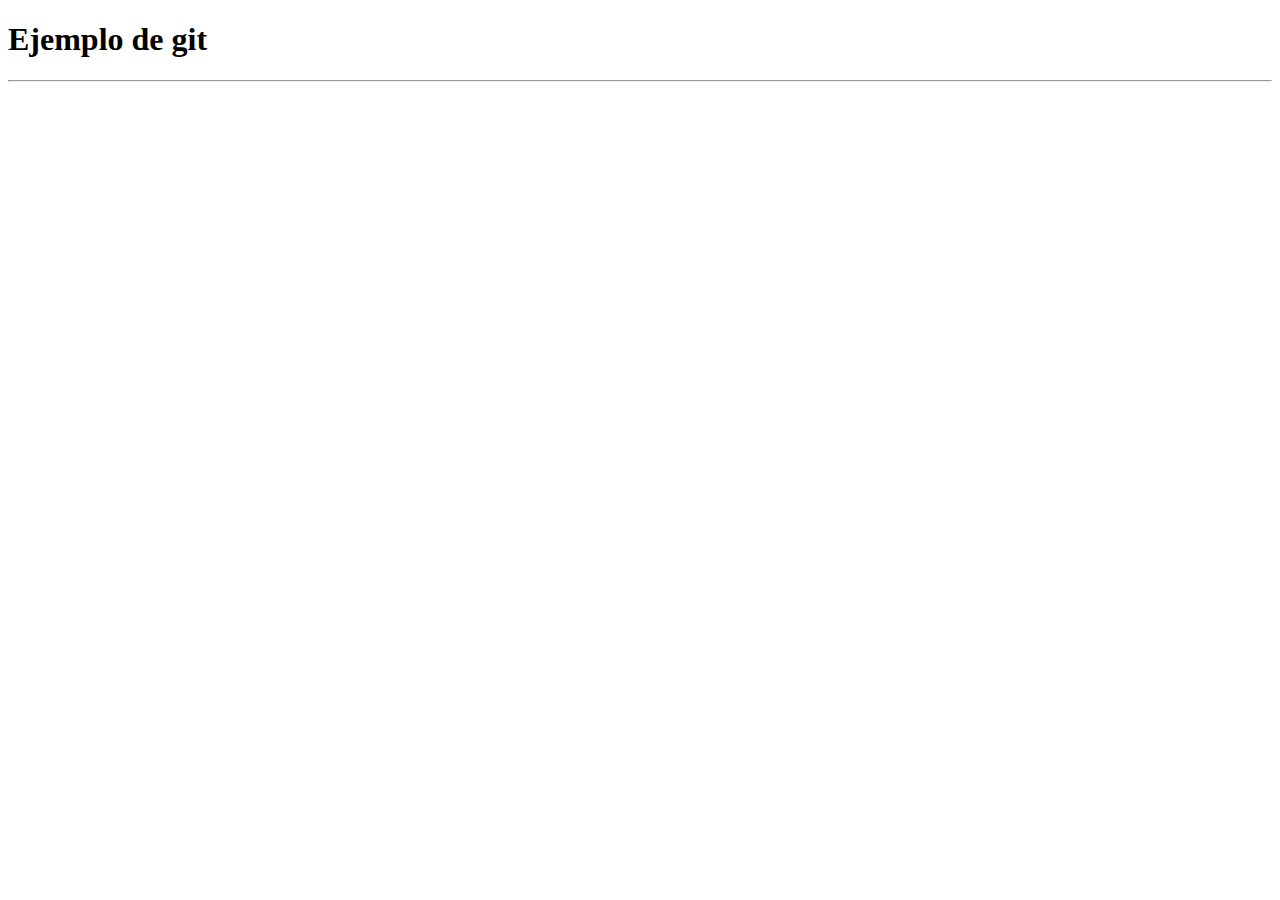
==== otroejemplo/index.html @ 953b7a2b "Agregando archivo nuevo" ====
<!DOCTYPE html>
<html lang="en">
<head>
    <meta charset="UTF-8">
    <title>Ejemplo de git</title>
</head>
<body>
    <heade id="encabezado">
        <h1>Ejemplo de git</h1>
        <hr>
    </heade>
</body>
</html>
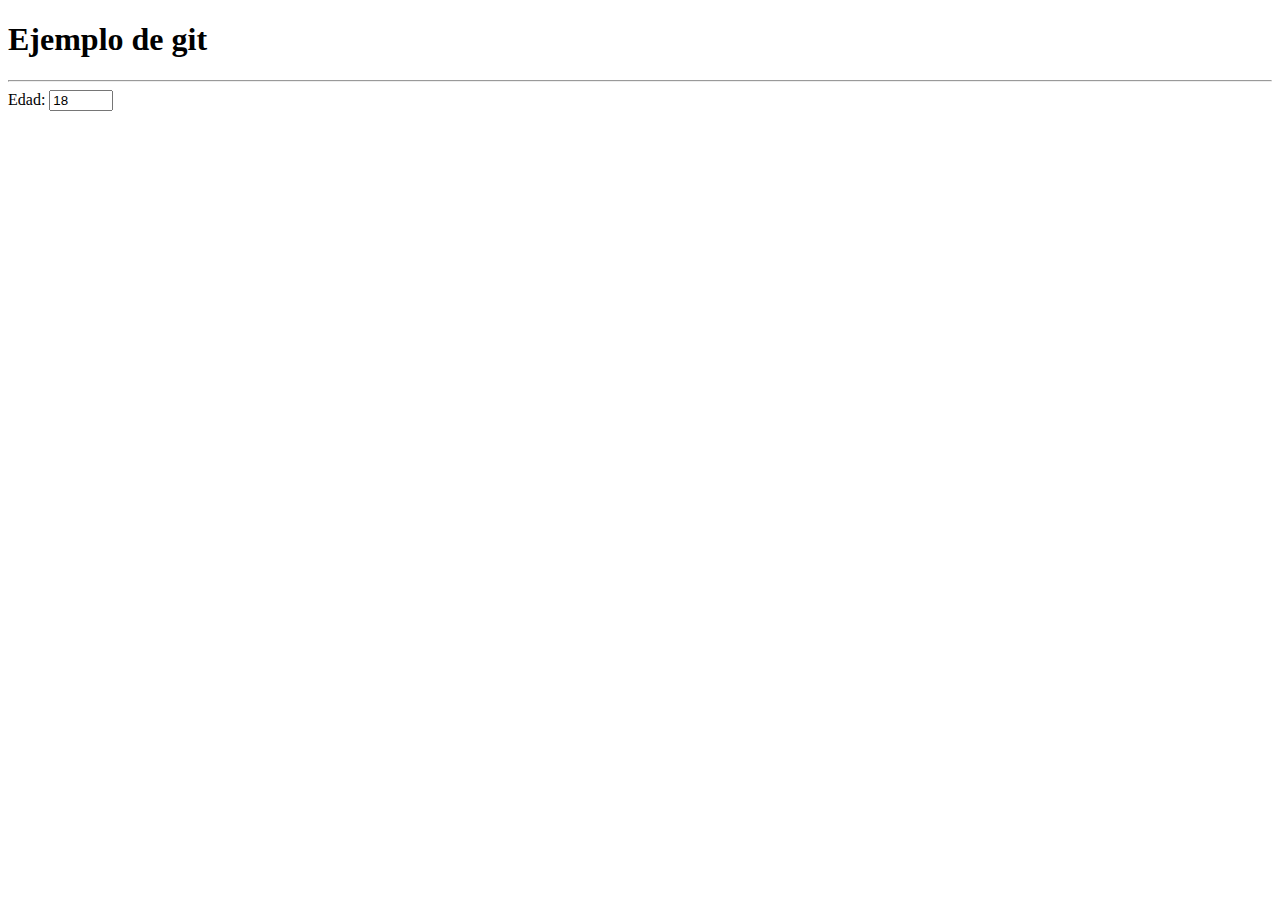
==== commit b140c554: "Otro commit mas" ====
--- a/otroejemplo/index.html
+++ b/otroejemplo/index.html
@@ -5,9 +5,12 @@
     <title>Ejemplo de git</title>
 </head>
 <body>
-    <heade id="encabezado">
+    <header id="encabezado">
         <h1>Ejemplo de git</h1>
         <hr>
-    </heade>
+    </header>
+    <form action="">Edad:
+        <input type="number" name="edad" value="18" step="2" max="100" min="0">
+    </form>
 </body>
 </html>
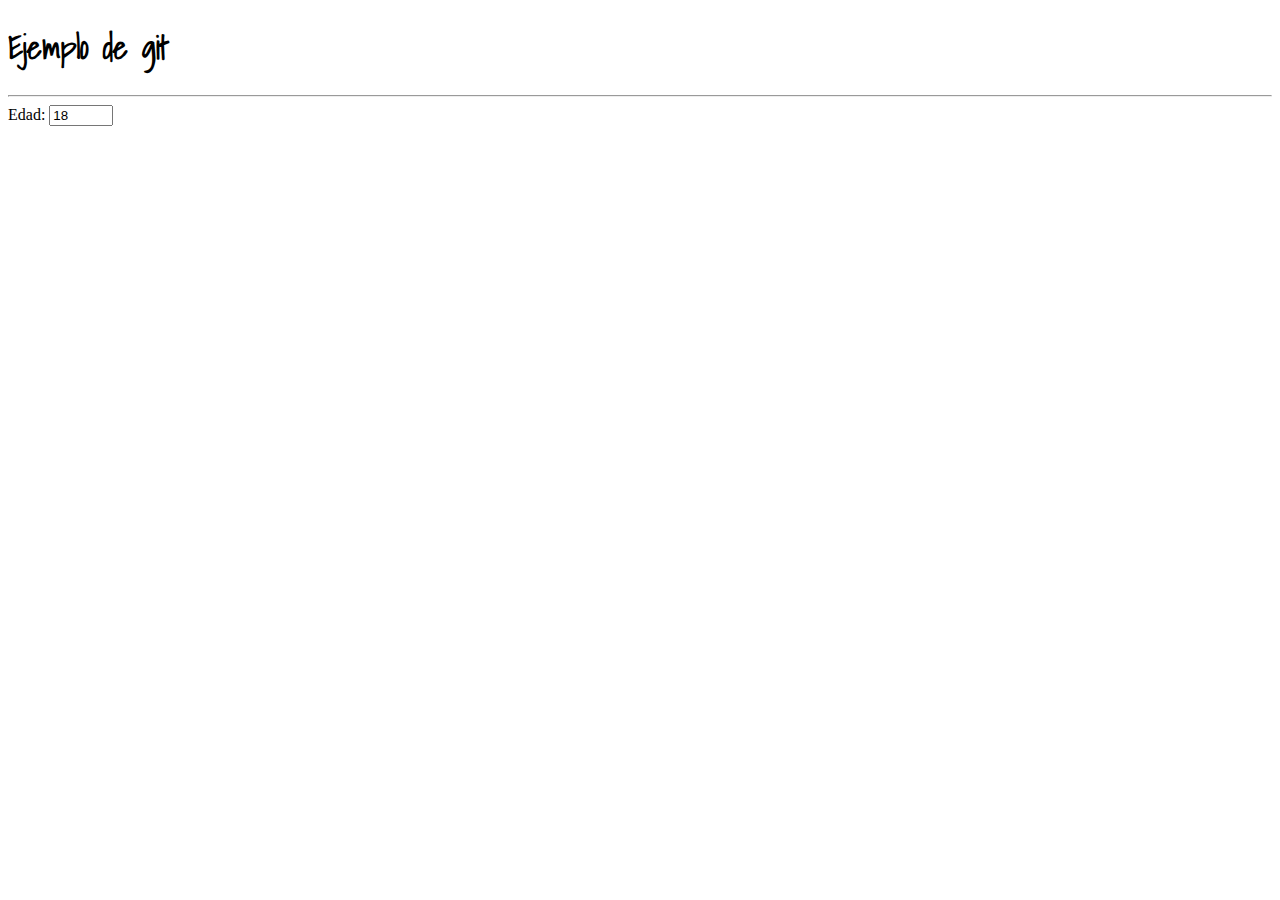
==== commit 29b1b612: "Agregando Bootstrap" ====
--- a/otroejemplo/index.html
+++ b/otroejemplo/index.html
@@ -3,10 +3,11 @@
 <head>
     <meta charset="UTF-8">
     <title>Ejemplo de git</title>
+    <link href="https://fonts.googleapis.com/css?family=Shadows+Into+Light" rel="stylesheet">
 </head>
 <body>
     <header id="encabezado">
-        <h1>Ejemplo de git</h1>
+        <h1 style="font-family: 'Shadows Into Light', cursive;">Ejemplo de git</h1>
         <hr>
     </header>
     <form action="">Edad:
